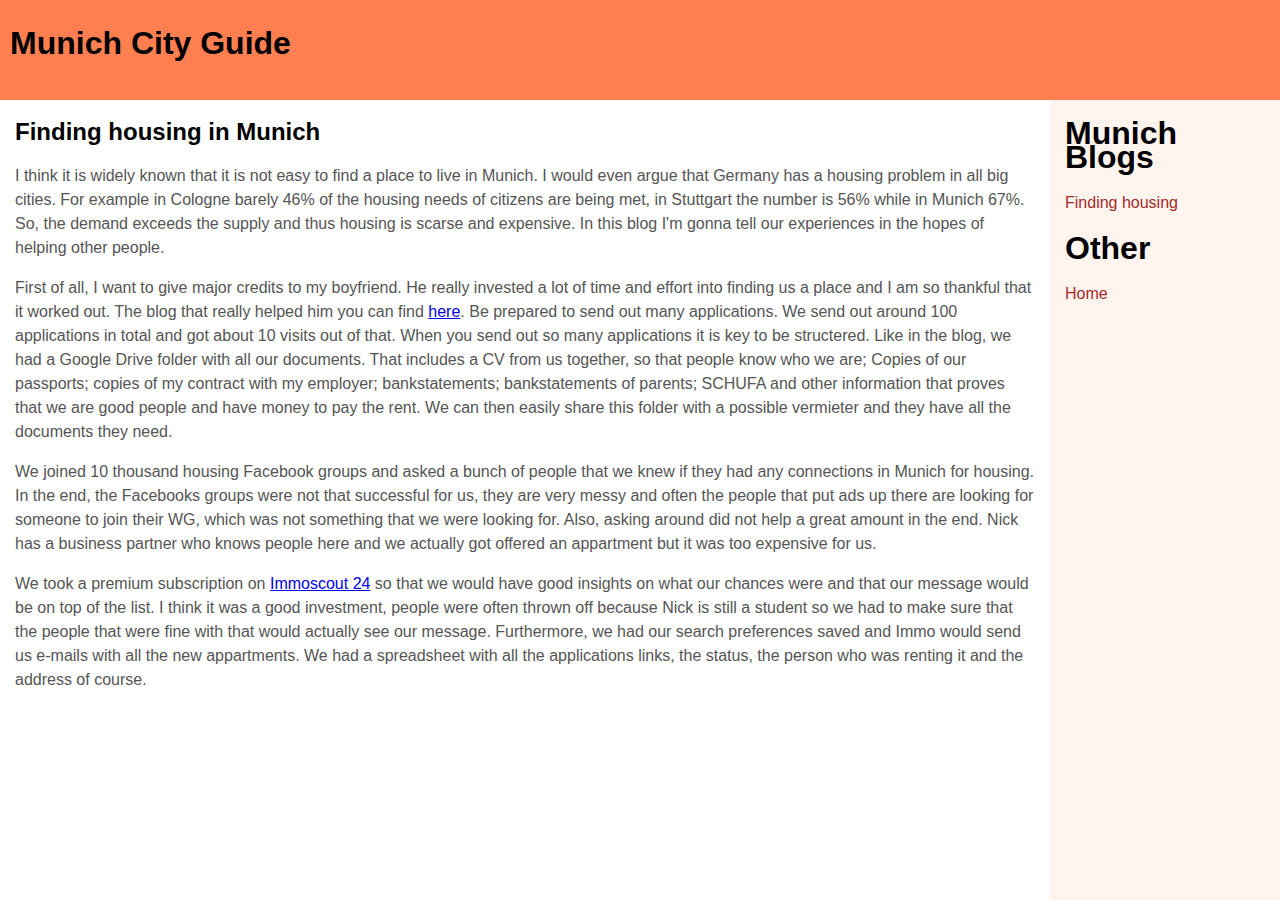
==== firstblog.html @ 8be7804e "Initial commit" ====
<!DOCTYPE html>
<!-- Template by quackit.com -->
<html>
	<head>
		<meta http-equiv="Content-Type" content="text/html; charset=utf-8">
		<title>Munich City Guide</title>
		<style type="text/css">

		body {
			margin: 0;
			padding: 0;
			overflow: hidden;
			height: 100%;
			max-height: 100%;
			font-family:Sans-serif;
			line-height: 1.5em;
		}

		main {
			position: fixed;
			top: 100px; /* Set this to the height of the header */
			right: 230px; /* Set this to the width of the nav bar */
			bottom: 0;
			overflow: auto;
			background: #fff;
		}

		#header {
			position: absolute;
			top: 0;
			left: 0;
			width: 100%;
			height: 100px;
			overflow: hidden; /* Disables scrollbars on the header frame. To enable scrollbars, change "hidden" to "scroll" */
			background: #FF7F50;
		}

		#nav {
			position: absolute;
			top: 100px;
			right: 0;
			bottom: 0;
			width: 230px;
			overflow: auto; /* Scrollbars will appear on this frame only when there's enough content to require scrolling. To disable scrollbars, change to "hidden", or use "scroll" to enable permanent scrollbars */
			background: #FFF5EE;
		}

		#logo {
			padding:10px;
		}

		.innertube {
			margin: 15px; /* Provides padding for the content */
		}

		p {
			color: #555;
		}

		nav ul {
			list-style-type: none;
			margin: 0;
			padding: 0;
		}

		nav ul a {
			color: brown;
			text-decoration: none;
		}

		/*IE6 fix*/
		* html body{
			padding: 100px 230px 0 0; /* Set the first value to the height of the header and second value to the width of the right column */
		}

		* html main{
			height: 100%;
			width: 100%;
		}

		</style>


	</head>

	<body>

		<header id="header">
			<div id="logo">
				<h1>Munich City Guide</h1>
			</div>
		</header>

		<main>
			<div class="innertube">

				<h2>Finding housing in Munich</h2>
				<p>I think it is widely known that it is not easy to find a place to live in Munich.
        I would even argue that Germany has a housing problem in all big cities. For example in Cologne barely 46% of the housing needs of citizens are being met, in Stuttgart the number is 56%  while in Munich 67%.
        So, the demand exceeds the supply and thus housing is scarse and expensive. In this blog I'm gonna tell our experiences in the hopes of helping other people.
        </p>

			</div>

      <div class ="innertube">
        <p>First of all, I want to give major credits to my boyfriend. He really invested a lot of time and effort into finding us a place and I am so thankful that it worked out.
        The blog that really helped him you can find <a href="https://medium.com/@tungfam/how-to-find-an-apartment-in-munich-germany-68eebac6957c">here</a>.
        Be prepared to send out many applications. We send out around 100 applications in total and got about 10 visits out of that. When you send out so many applications it is key to be structered.
        Like in the blog, we had a Google Drive folder with all our documents. That includes a CV from us together, so that people know who we are; Copies of our passports; copies of my contract with my employer;
        bankstatements; bankstatements of parents; SCHUFA and other information that proves that we are good people and have money to pay the rent. We can then easily share this folder with a possible vermieter and they have all the documents they need.
      </p>
      <p>We joined 10 thousand housing Facebook groups and asked a bunch of people that we knew if they had any connections in Munich for housing.
      In the end, the Facebooks groups were not that successful for us, they are very messy and often the people that put ads up there are looking for someone to join their WG, which was not something that we were looking for.
    Also, asking around did not help a great amount in the end. Nick has a  business partner who knows people here and we actually got offered an appartment but it was too expensive for us. </p>
    <p>We took a premium subscription on <a href = "https://www.immobilienscout24.de/">Immoscout 24</a> so that we would have good insights on what our chances were and that our message would be on top of the list.
    I think it was a good investment, people were often thrown off because Nick is still a student so we had to make sure that the people that were fine with that would actually see our message.
  Furthermore, we had our search preferences saved and Immo would send us e-mails with all the new appartments. We had a spreadsheet with all the applications links, the status, the person who was renting it and the address of course. </p>
</div>

		</main>

		<nav id="nav">
			<div class="innertube">
				<h1>Munich Blogs</h1>
				<ul>
					<li><a href="firstblog.html">Finding housing</a></li>
				</ul>
				<h1>Other</h1>
				<ul>
					<li><a href="index.html">Home</a></li>
				</ul>
			</div>
		</nav>
	</body>
</html>
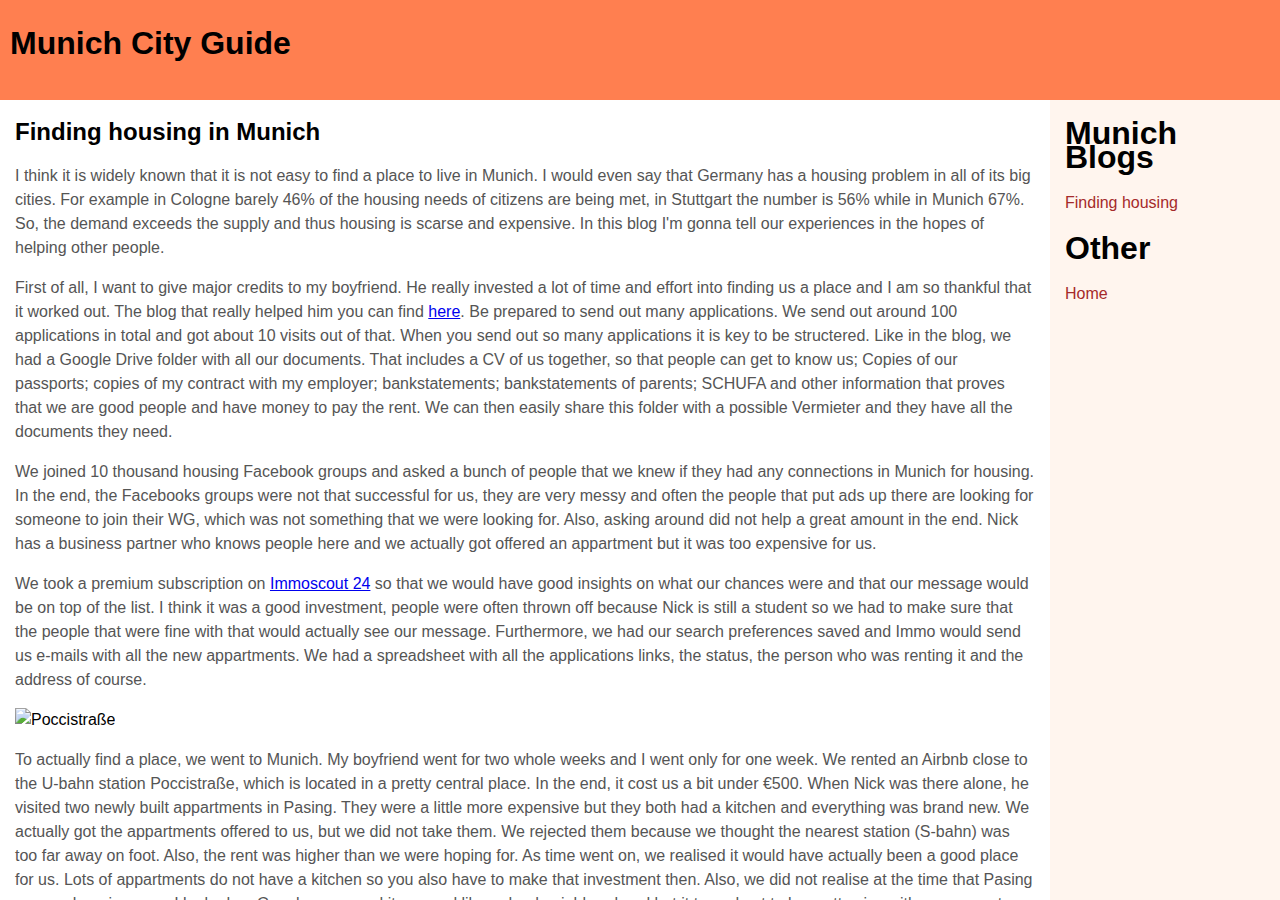
==== commit fbd6b760: "first blog final" ====
--- a/firstblog.html
+++ b/firstblog.html
@@ -23,6 +23,10 @@
 			bottom: 0;
 			overflow: auto;
 			background: #fff;
+		}
+
+		img {
+  display: inline-block;
 		}
 
 		#header {
@@ -96,7 +100,7 @@
 
 				<h2>Finding housing in Munich</h2>
 				<p>I think it is widely known that it is not easy to find a place to live in Munich.
-        I would even argue that Germany has a housing problem in all big cities. For example in Cologne barely 46% of the housing needs of citizens are being met, in Stuttgart the number is 56%  while in Munich 67%.
+        I would even say that Germany has a housing problem in all of its big cities. For example in Cologne barely 46% of the housing needs of citizens are being met, in Stuttgart the number is 56%  while in Munich 67%.
         So, the demand exceeds the supply and thus housing is scarse and expensive. In this blog I'm gonna tell our experiences in the hopes of helping other people.
         </p>
 
@@ -106,8 +110,8 @@
         <p>First of all, I want to give major credits to my boyfriend. He really invested a lot of time and effort into finding us a place and I am so thankful that it worked out.
         The blog that really helped him you can find <a href="https://medium.com/@tungfam/how-to-find-an-apartment-in-munich-germany-68eebac6957c">here</a>.
         Be prepared to send out many applications. We send out around 100 applications in total and got about 10 visits out of that. When you send out so many applications it is key to be structered.
-        Like in the blog, we had a Google Drive folder with all our documents. That includes a CV from us together, so that people know who we are; Copies of our passports; copies of my contract with my employer;
-        bankstatements; bankstatements of parents; SCHUFA and other information that proves that we are good people and have money to pay the rent. We can then easily share this folder with a possible vermieter and they have all the documents they need.
+        Like in the blog, we had a Google Drive folder with all our documents. That includes a CV of us together, so that people can get to know us; Copies of our passports; copies of my contract with my employer;
+        bankstatements; bankstatements of parents; SCHUFA and other information that proves that we are good people and have money to pay the rent. We can then easily share this folder with a possible Vermieter and they have all the documents they need.
       </p>
       <p>We joined 10 thousand housing Facebook groups and asked a bunch of people that we knew if they had any connections in Munich for housing.
       In the end, the Facebooks groups were not that successful for us, they are very messy and often the people that put ads up there are looking for someone to join their WG, which was not something that we were looking for.
@@ -115,6 +119,25 @@
     <p>We took a premium subscription on <a href = "https://www.immobilienscout24.de/">Immoscout 24</a> so that we would have good insights on what our chances were and that our message would be on top of the list.
     I think it was a good investment, people were often thrown off because Nick is still a student so we had to make sure that the people that were fine with that would actually see our message.
   Furthermore, we had our search preferences saved and Immo would send us e-mails with all the new appartments. We had a spreadsheet with all the applications links, the status, the person who was renting it and the address of course. </p>
+<img src="https://media-cdn.tripadvisor.com/media/photo-s/03/06/2c/ad/hotel-brack.jpg" alt = "Poccistraße">
+	<p>
+	To actually find a place, we went to Munich. My boyfriend went for two whole weeks and I went only for one week. We rented an Airbnb close to the U-bahn station Poccistraße, which is located in a pretty central place.
+	In the end, it cost us a bit under €500. When Nick was there alone, he visited two newly built appartments in Pasing. They were a little more expensive but they both had a kitchen and everything was brand new. We actually got the appartments offered to us,
+	but we did not take them. We rejected them because we thought the nearest station (S-bahn) was too far away on foot. Also, the rent was higher than we were hoping for.
+	As time went on, we realised it would have actually been a good place for us. Lots of appartments do not have a kitchen so you also have to make that investment then.
+	Also, we did not realise at the time that Pasing was such a nice area. I looked on Google maps and it seemed like a dead neighbourhood but it turned out to be pretty nice with a cosy centre.
+</p><p>
+	Furthermore, we noticed quickly that people were not so keen on taking us in. I was still working in the Netherlands and Nick is a student so that was not really helpful.
+	We had two places actually where we were pretty certain we would get the places. However, they did not accept us in the end because of Nick.
+	It was probably more helpful if I had been the one applying to all the appartments but we had the trouble that I don't speak German that well.
+	So eventually it became clear that we had to have one of our parents pay for rent. </p>
+	<p>
+	Now... the two weeks were almost coming to an end and we were in need of a place to live. On the last saturday, we had a visit at a private Vermieter.
+	With private renters, I feel the situation is always a bit different to rental agencies. These agencies tend to choose for the most reliable person on paper,
+	which does not tend to be students. I feel like we have a better chance with a private renter because you are talking to someone as a person, and they maybe choose a new tenant a bit more based on feeling.
+	I would say rental agencies choose with their heads, but private renters more with their heart. So I already had a good feeling, before we had even met.
+	It turned out to be right and she gave us a call on saturday evening that we could have the appartment!
+	Maybe it is not exactly what we had hoped for, everything is tad outdated, but we have a very nice landlady and that is not something that I have been able to say before!
 </div>
 
 		</main>
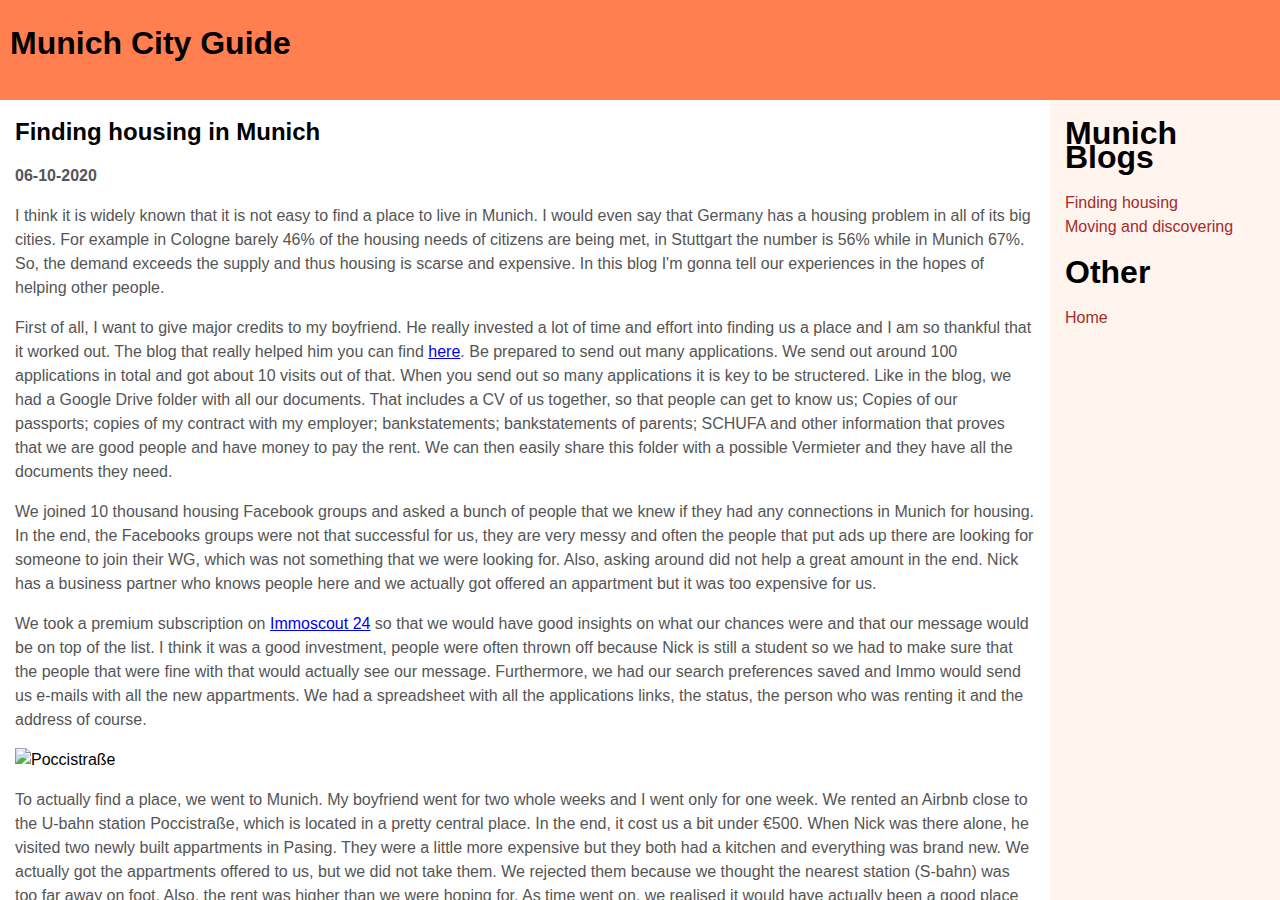
==== commit d3491919: "update 2nd blog" ====
--- a/firstblog.html
+++ b/firstblog.html
@@ -4,87 +4,7 @@
 	<head>
 		<meta http-equiv="Content-Type" content="text/html; charset=utf-8">
 		<title>Munich City Guide</title>
-		<style type="text/css">
-
-		body {
-			margin: 0;
-			padding: 0;
-			overflow: hidden;
-			height: 100%;
-			max-height: 100%;
-			font-family:Sans-serif;
-			line-height: 1.5em;
-		}
-
-		main {
-			position: fixed;
-			top: 100px; /* Set this to the height of the header */
-			right: 230px; /* Set this to the width of the nav bar */
-			bottom: 0;
-			overflow: auto;
-			background: #fff;
-		}
-
-		img {
-  display: inline-block;
-		}
-
-		#header {
-			position: absolute;
-			top: 0;
-			left: 0;
-			width: 100%;
-			height: 100px;
-			overflow: hidden; /* Disables scrollbars on the header frame. To enable scrollbars, change "hidden" to "scroll" */
-			background: #FF7F50;
-		}
-
-		#nav {
-			position: absolute;
-			top: 100px;
-			right: 0;
-			bottom: 0;
-			width: 230px;
-			overflow: auto; /* Scrollbars will appear on this frame only when there's enough content to require scrolling. To disable scrollbars, change to "hidden", or use "scroll" to enable permanent scrollbars */
-			background: #FFF5EE;
-		}
-
-		#logo {
-			padding:10px;
-		}
-
-		.innertube {
-			margin: 15px; /* Provides padding for the content */
-		}
-
-		p {
-			color: #555;
-		}
-
-		nav ul {
-			list-style-type: none;
-			margin: 0;
-			padding: 0;
-		}
-
-		nav ul a {
-			color: brown;
-			text-decoration: none;
-		}
-
-		/*IE6 fix*/
-		* html body{
-			padding: 100px 230px 0 0; /* Set the first value to the height of the header and second value to the width of the right column */
-		}
-
-		* html main{
-			height: 100%;
-			width: 100%;
-		}
-
-		</style>
-
-
+		<link rel="stylesheet" href="style.css">
 	</head>
 
 	<body>
@@ -99,6 +19,7 @@
 			<div class="innertube">
 
 				<h2>Finding housing in Munich</h2>
+				<p> <b>06-10-2020</b> </p>
 				<p>I think it is widely known that it is not easy to find a place to live in Munich.
         I would even say that Germany has a housing problem in all of its big cities. For example in Cologne barely 46% of the housing needs of citizens are being met, in Stuttgart the number is 56%  while in Munich 67%.
         So, the demand exceeds the supply and thus housing is scarse and expensive. In this blog I'm gonna tell our experiences in the hopes of helping other people.
@@ -147,6 +68,7 @@
 				<h1>Munich Blogs</h1>
 				<ul>
 					<li><a href="firstblog.html">Finding housing</a></li>
+					<li><a href="secondblog.html">Moving and discovering</a></li>
 				</ul>
 				<h1>Other</h1>
 				<ul>
--- a/style.css
+++ b/style.css
@@ -0,0 +1,71 @@
+body {
+			margin: 0;
+			padding: 0;
+			overflow: hidden;
+			height: 100%;
+			max-height: 100%;
+			font-family:Sans-serif;
+			line-height: 1.5em;
+		}
+
+		main {
+			position: fixed;
+			top: 100px; /* Set this to the height of the header */
+			right: 230px; /* Set this to the width of the nav bar */
+			bottom: 0;
+			overflow: auto;
+			background: #fff;
+		}
+
+		#header {
+			position: absolute;
+			top: 0;
+			left: 0;
+			width: 100%;
+			height: 100px;
+			overflow: hidden; /* Disables scrollbars on the header frame. To enable scrollbars, change "hidden" to "scroll" */
+			background: #FF7F50;
+		}
+
+		#nav {
+			position: absolute;
+			top: 100px;
+			right: 0;
+			bottom: 0;
+			width: 230px;
+			overflow: auto; /* Scrollbars will appear on this frame only when there's enough content to require scrolling. To disable scrollbars, change to "hidden", or use "scroll" to enable permanent scrollbars */
+			background: #FFF5EE;
+		}
+
+		#logo {
+			padding:10px;
+		}
+
+		.innertube {
+			margin: 15px; /* Provides padding for the content */
+		}
+
+		p {
+			color: #555;
+		}
+
+		nav ul {
+			list-style-type: none;
+			margin: 0;
+			padding: 0;
+		}
+
+		nav ul a {
+			color: brown;
+			text-decoration: none;
+		}
+
+		/*IE6 fix*/
+		* html body{
+			padding: 100px 230px 0 0; /* Set the first value to the height of the header and second value to the width of the right column */
+		}
+
+		* html main{
+			height: 100%;
+			width: 100%;
+		}
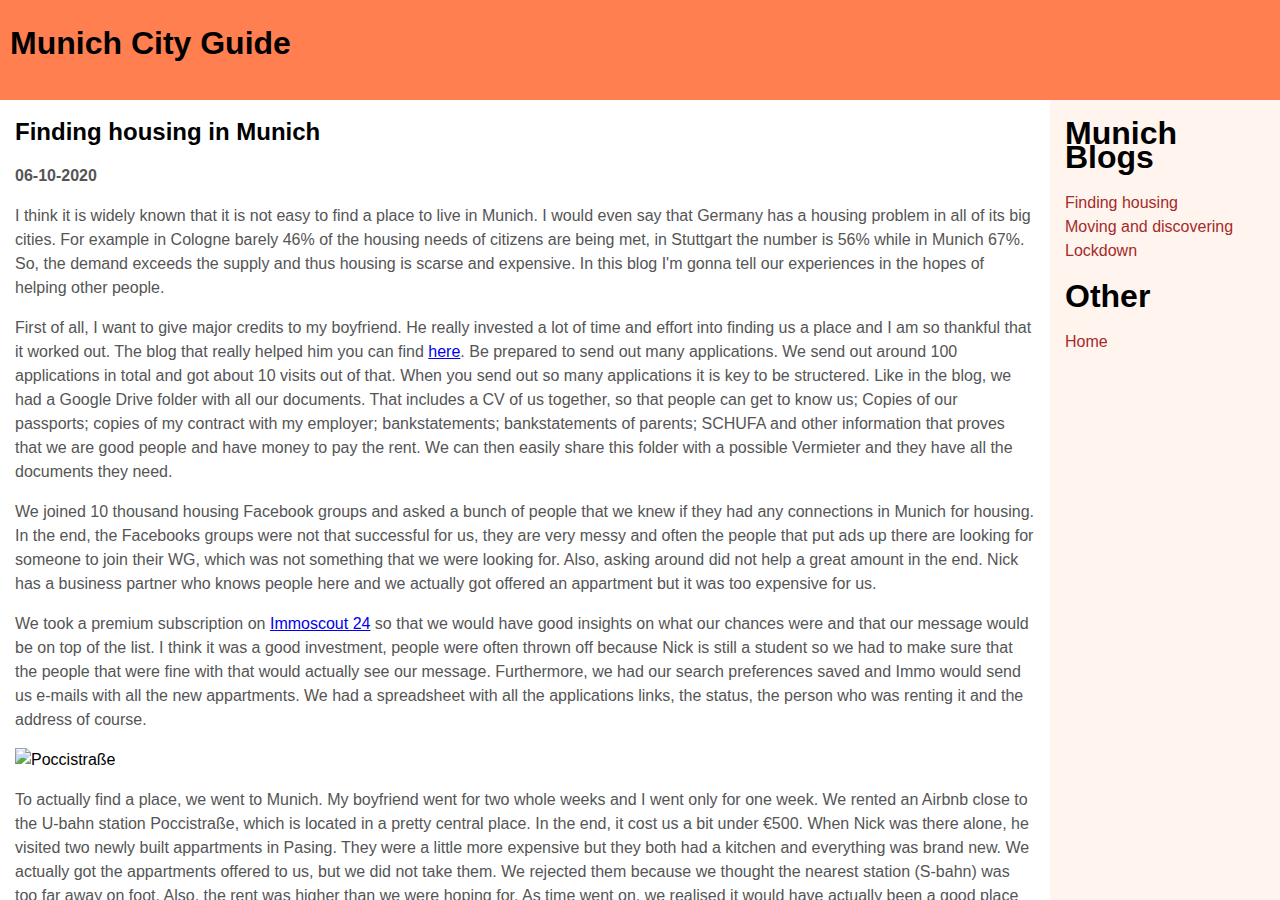
==== commit 0d42deae: "add third blog" ====
--- a/firstblog.html
+++ b/firstblog.html
@@ -69,6 +69,7 @@
 				<ul>
 					<li><a href="firstblog.html">Finding housing</a></li>
 					<li><a href="secondblog.html">Moving and discovering</a></li>
+					<li><a href="thirdblog.html">Lockdown</a></li>
 				</ul>
 				<h1>Other</h1>
 				<ul>
